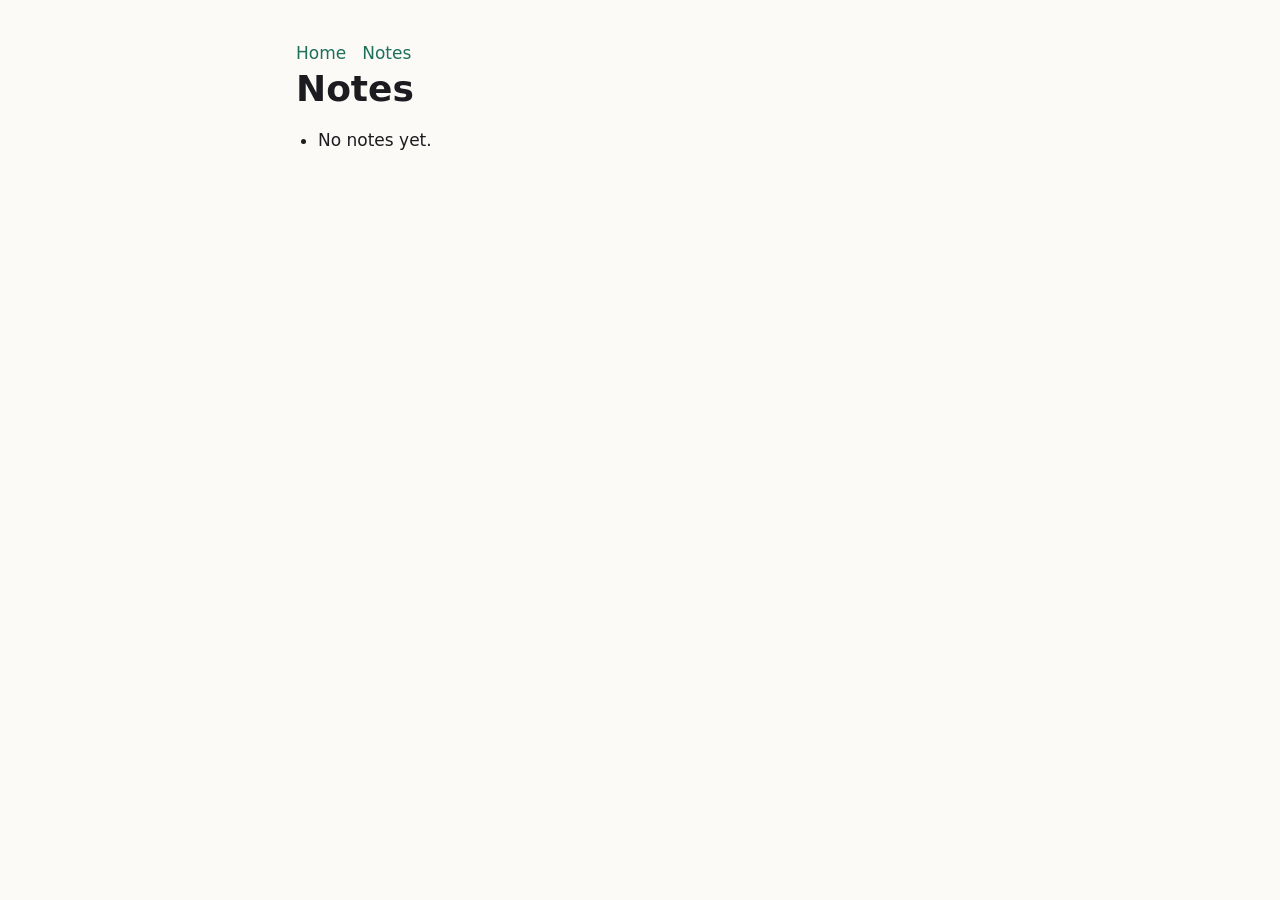
==== blog/index.html @ 6b82185d "Wakeel landing page, build script, empty notes index" ====
<!doctype html><html lang="en"><head><meta charset="utf-8"><meta name="viewport" content="width=device-width,initial-scale=1"><title>Notes</title><meta name="description" content="Notes on running scheduled AI employees for small businesses in Egypt and the Gulf."><link rel="canonical" href="https://elmenshawymostafa94-create.github.io/wakeel/blog/"><link rel="stylesheet" href="https://elmenshawymostafa94-create.github.io/wakeel/style.css"></head><body><main><nav><a href="https://elmenshawymostafa94-create.github.io/wakeel/">Home</a><a href="https://elmenshawymostafa94-create.github.io/wakeel/blog/">Notes</a></nav><h1>Notes</h1><ul><li>No notes yet.</li></ul></main></body></html>
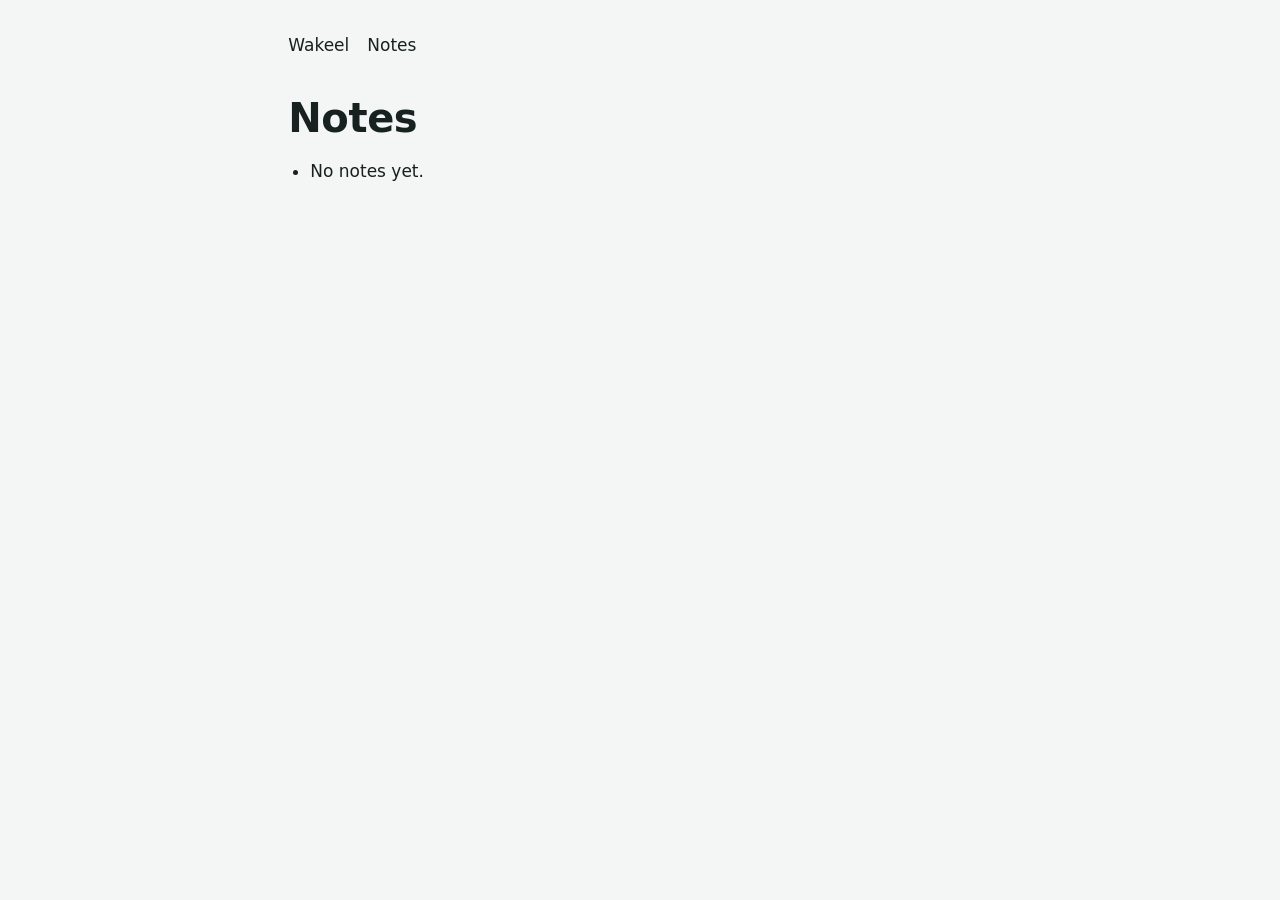
==== commit 9eb51c26: "Landing page v2: morning-brief hero, EN/AR toggle, Plex type, dark mode One column, brief-as-hero wi" ====
--- a/blog/index.html
+++ b/blog/index.html
@@ -1 +1 @@
-<!doctype html><html lang="en"><head><meta charset="utf-8"><meta name="viewport" content="width=device-width,initial-scale=1"><title>Notes</title><meta name="description" content="Notes on running scheduled AI employees for small businesses in Egypt and the Gulf."><link rel="canonical" href="https://elmenshawymostafa94-create.github.io/wakeel/blog/"><link rel="stylesheet" href="https://elmenshawymostafa94-create.github.io/wakeel/style.css"></head><body><main><nav><a href="https://elmenshawymostafa94-create.github.io/wakeel/">Home</a><a href="https://elmenshawymostafa94-create.github.io/wakeel/blog/">Notes</a></nav><h1>Notes</h1><ul><li>No notes yet.</li></ul></main></body></html>
+<!doctype html><html lang="en"><head><meta charset="utf-8"><meta name="viewport" content="width=device-width,initial-scale=1"><title>Notes</title><meta name="description" content="Notes on running scheduled AI employees for small businesses in Egypt and the Gulf."><link rel="canonical" href="https://elmenshawymostafa94-create.github.io/wakeel/blog/"><link rel="stylesheet" href="https://elmenshawymostafa94-create.github.io/wakeel/style.css"></head><body><main><nav><a href="https://elmenshawymostafa94-create.github.io/wakeel/">Wakeel</a><a href="https://elmenshawymostafa94-create.github.io/wakeel/blog/">Notes</a></nav><h1>Notes</h1><ul><li>No notes yet.</li></ul></main></body></html>
